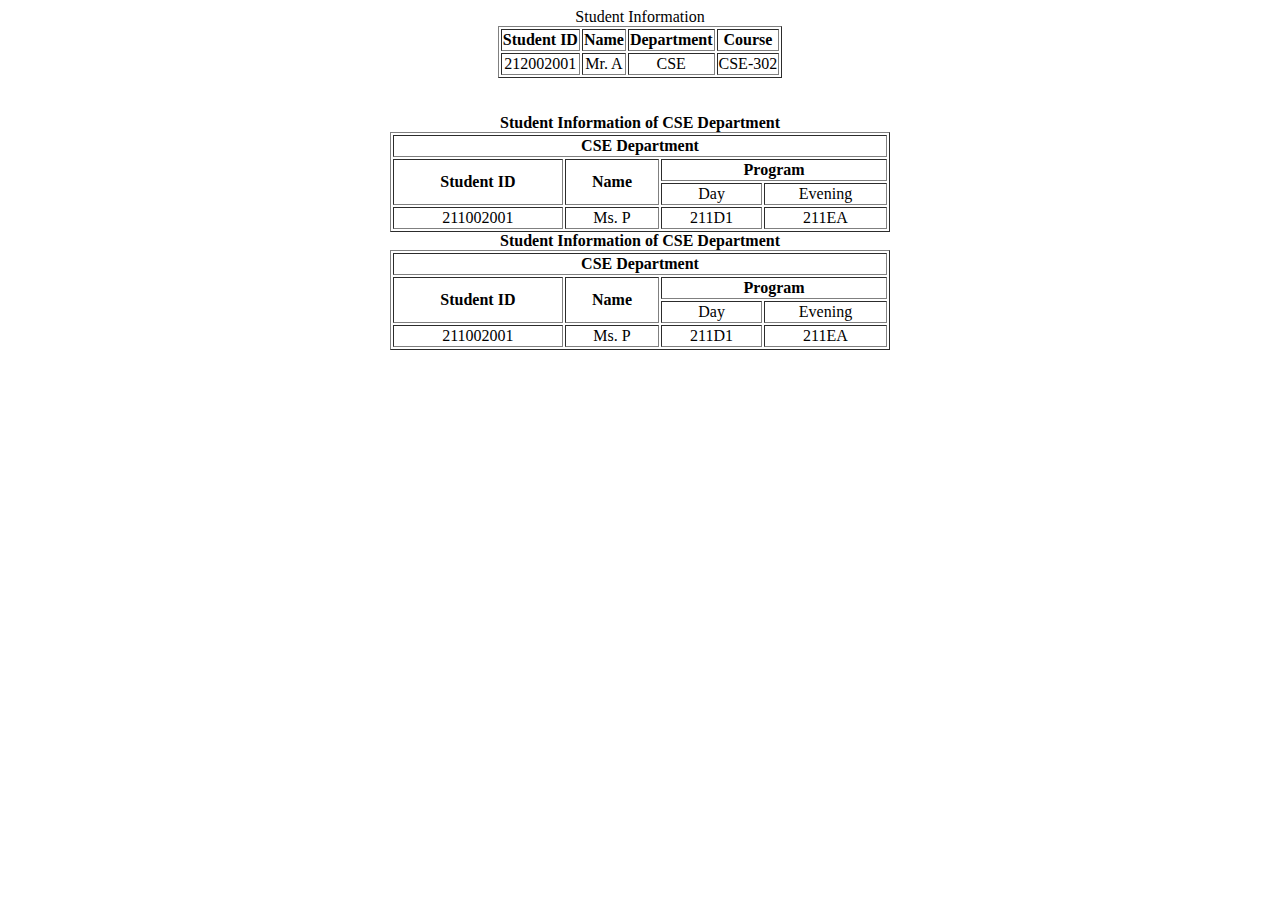
==== secondClass/Routine.html @ 776c1f49 "Add files via upload" ====
<!DOCTYPE html>
<html lang="en">
<head>
    <meta charset="UTF-8">
    <meta name="viewport" content="width=device-width, initial-scale=1.0">
    <title>Document</title>
</head>
<body>
    <table border="1" align="center">
        <caption>Student Information</caption>
        <tr align="center">
            <th>Student ID</th>
            <th>Name</th>
            <th>Department</th>
            <th>Course</th>
        </tr>
        <tr align="center">
            <td>212002001</td>
            <td>Mr. A</td>
            <td>CSE</td>
            <td>CSE-302</td>
        </tr>
    </table>
<br>
<br>
    <table border="1" width="500" align="center">
        <caption><b>Student Information of CSE Department</b></caption>
        <tr align="center">
            <th colspan="4">CSE Department</th>
        </tr>
        <tr align="center">
            <th rowspan="2">Student ID</th>
            <th rowspan="2">Name</th>
            <th colspan="2">Program</th>
        </tr>
        <tr align="center">
            <td>Day</td>
            <td>Evening</td>
        </tr>
        <tr align="center">
            <td>211002001</td>
            <td>Ms. P</td>
            <td>211D1</td>
            <td>211EA</td>
        </tr>
        
    </table>


    <table border="1" width="500" align="center">
        <caption><b>Student Information of CSE Department</b></caption>
        <tr align="center">
            <th colspan="4">CSE Department</th>
        </tr>
        <tr align="center">
            <th rowspan="2">Student ID</th>
            <th rowspan="2">Name</th>
            <th colspan="2">Program</th>
        </tr>
        <tr align="center">
            <td>Day</td>
            <td>Evening</td>
        </tr>
        <tr align="center">
            <td>211002001</td>
            <td>Ms. P</td>
            <td>211D1</td>
            <td>211EA</td>
        </tr>
        
    </table>
</body>
</html>
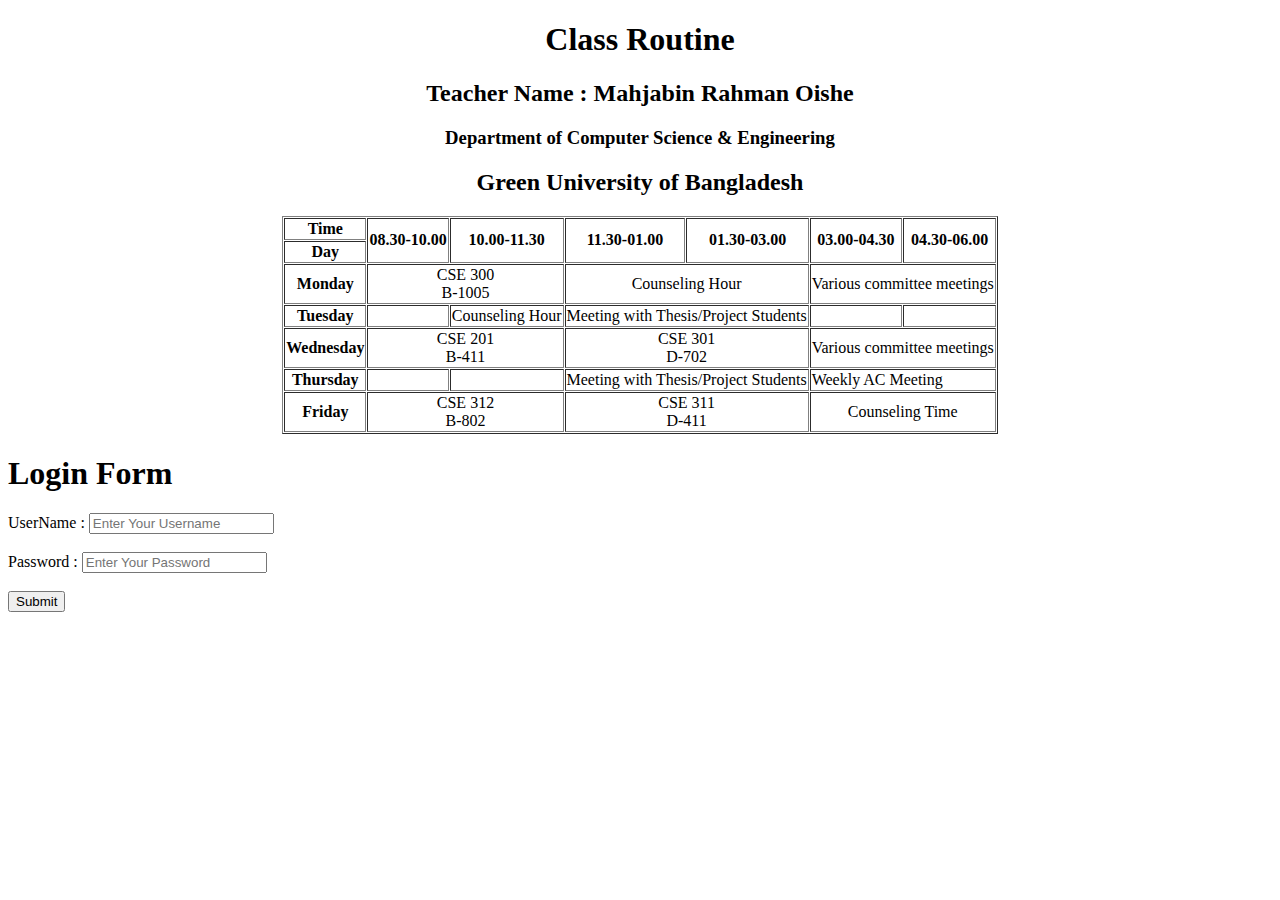
==== commit 3d058816: "Second Class Updated" ====
--- a/secondClass/Routine.html
+++ b/secondClass/Routine.html
@@ -3,71 +3,84 @@
 <head>
     <meta charset="UTF-8">
     <meta name="viewport" content="width=device-width, initial-scale=1.0">
-    <title>Document</title>
+    <title>Routine</title>
 </head>
 <body>
-    <table border="1" align="center">
-        <caption>Student Information</caption>
-        <tr align="center">
-            <th>Student ID</th>
-            <th>Name</th>
-            <th>Department</th>
-            <th>Course</th>
+    <div align="center">
+        <h1>Class Routine</h1>
+        <h2>Teacher Name : Mahjabin Rahman Oishe</h2>
+        <h3>Department of Computer Science & Engineering</h3>
+        <h2>Green University of Bangladesh</h2>
+    </div>
+
+    <table border="1" align="center" cellspacing = 1 >
+        <tr>
+            <th>Time</th>
+            <th rowspan="2">08.30-10.00</th>
+            <th rowspan="2">10.00-11.30</th>
+            <th rowspan="2">11.30-01.00</th>
+            <th rowspan="2">01.30-03.00</th>
+            <th rowspan="2">03.00-04.30</th>
+            <th rowspan="2">04.30-06.00</th>
         </tr>
-        <tr align="center">
-            <td>212002001</td>
-            <td>Mr. A</td>
-            <td>CSE</td>
-            <td>CSE-302</td>
-        </tr>
-    </table>
-<br>
-<br>
-    <table border="1" width="500" align="center">
-        <caption><b>Student Information of CSE Department</b></caption>
-        <tr align="center">
-            <th colspan="4">CSE Department</th>
-        </tr>
-        <tr align="center">
-            <th rowspan="2">Student ID</th>
-            <th rowspan="2">Name</th>
-            <th colspan="2">Program</th>
-        </tr>
-        <tr align="center">
-            <td>Day</td>
-            <td>Evening</td>
-        </tr>
-        <tr align="center">
-            <td>211002001</td>
-            <td>Ms. P</td>
-            <td>211D1</td>
-            <td>211EA</td>
+        <tr>
+            <th>Day</th>
         </tr>
         
+        <tr align="center">
+            <th>Monday</th>
+            <td colspan="2">CSE 300 <br>B-1005 </td>
+            <td colspan="2">Counseling Hour</td>
+            <td colspan="2">Various committee meetings </td>
+        </tr>
+
+        <tr>
+            <th>Tuesday</th>
+            <td></td>
+            <td>Counseling Hour</td>
+            <td colspan="2">Meeting with Thesis/Project Students</td>
+            <td></td>
+            <td></td>
+        </tr>
+
+        <tr align="center">
+            <th>Wednesday</th>
+            <td colspan="2">CSE 201 <br>B-411 </td>
+            <td colspan="2">CSE 301 <br>D-702</td>
+            <td colspan="2">Various committee meetings </td>
+        </tr>
+
+        <tr>
+            <th>Thursday</th>
+            <td></td>
+            <td></td>
+            <td colspan="2">Meeting with Thesis/Project Students</td>
+            <td colspan="2">Weekly AC Meeting</td>
+        </tr>
+
+        <tr align="center">
+            <th>Friday</th>
+            <td colspan="2">CSE 312 <br>B-802 </td>
+            <td colspan="2">CSE 311 <br>D-411</td>
+            <td colspan="2">Counseling Time </td>
+        </tr>
+            <!-- <th>Monday</th>
+            <td>CSE 300 B-1005 </td>
+            <td>Counseling Hour </td>
+            <td>Various committee meetings </td> -->
     </table>
 
+    <h1>Login Form</h1>
+    <form action="#">
+        <label for="userName">UserName :  <input type="text" name="" id="userName" placeholder="Enter Your Username"> </label>
+        <br>
+        <br>
+        <label for="pass"> Password : <input type="password" name="" id="pass" placeholder="Enter Your Password"> </label>
+        <br>
+        <br>
+        <input type="submit" value="Submit">
 
-    <table border="1" width="500" align="center">
-        <caption><b>Student Information of CSE Department</b></caption>
-        <tr align="center">
-            <th colspan="4">CSE Department</th>
-        </tr>
-        <tr align="center">
-            <th rowspan="2">Student ID</th>
-            <th rowspan="2">Name</th>
-            <th colspan="2">Program</th>
-        </tr>
-        <tr align="center">
-            <td>Day</td>
-            <td>Evening</td>
-        </tr>
-        <tr align="center">
-            <td>211002001</td>
-            <td>Ms. P</td>
-            <td>211D1</td>
-            <td>211EA</td>
-        </tr>
-        
-    </table>
+    </form>
+
 </body>
 </html>